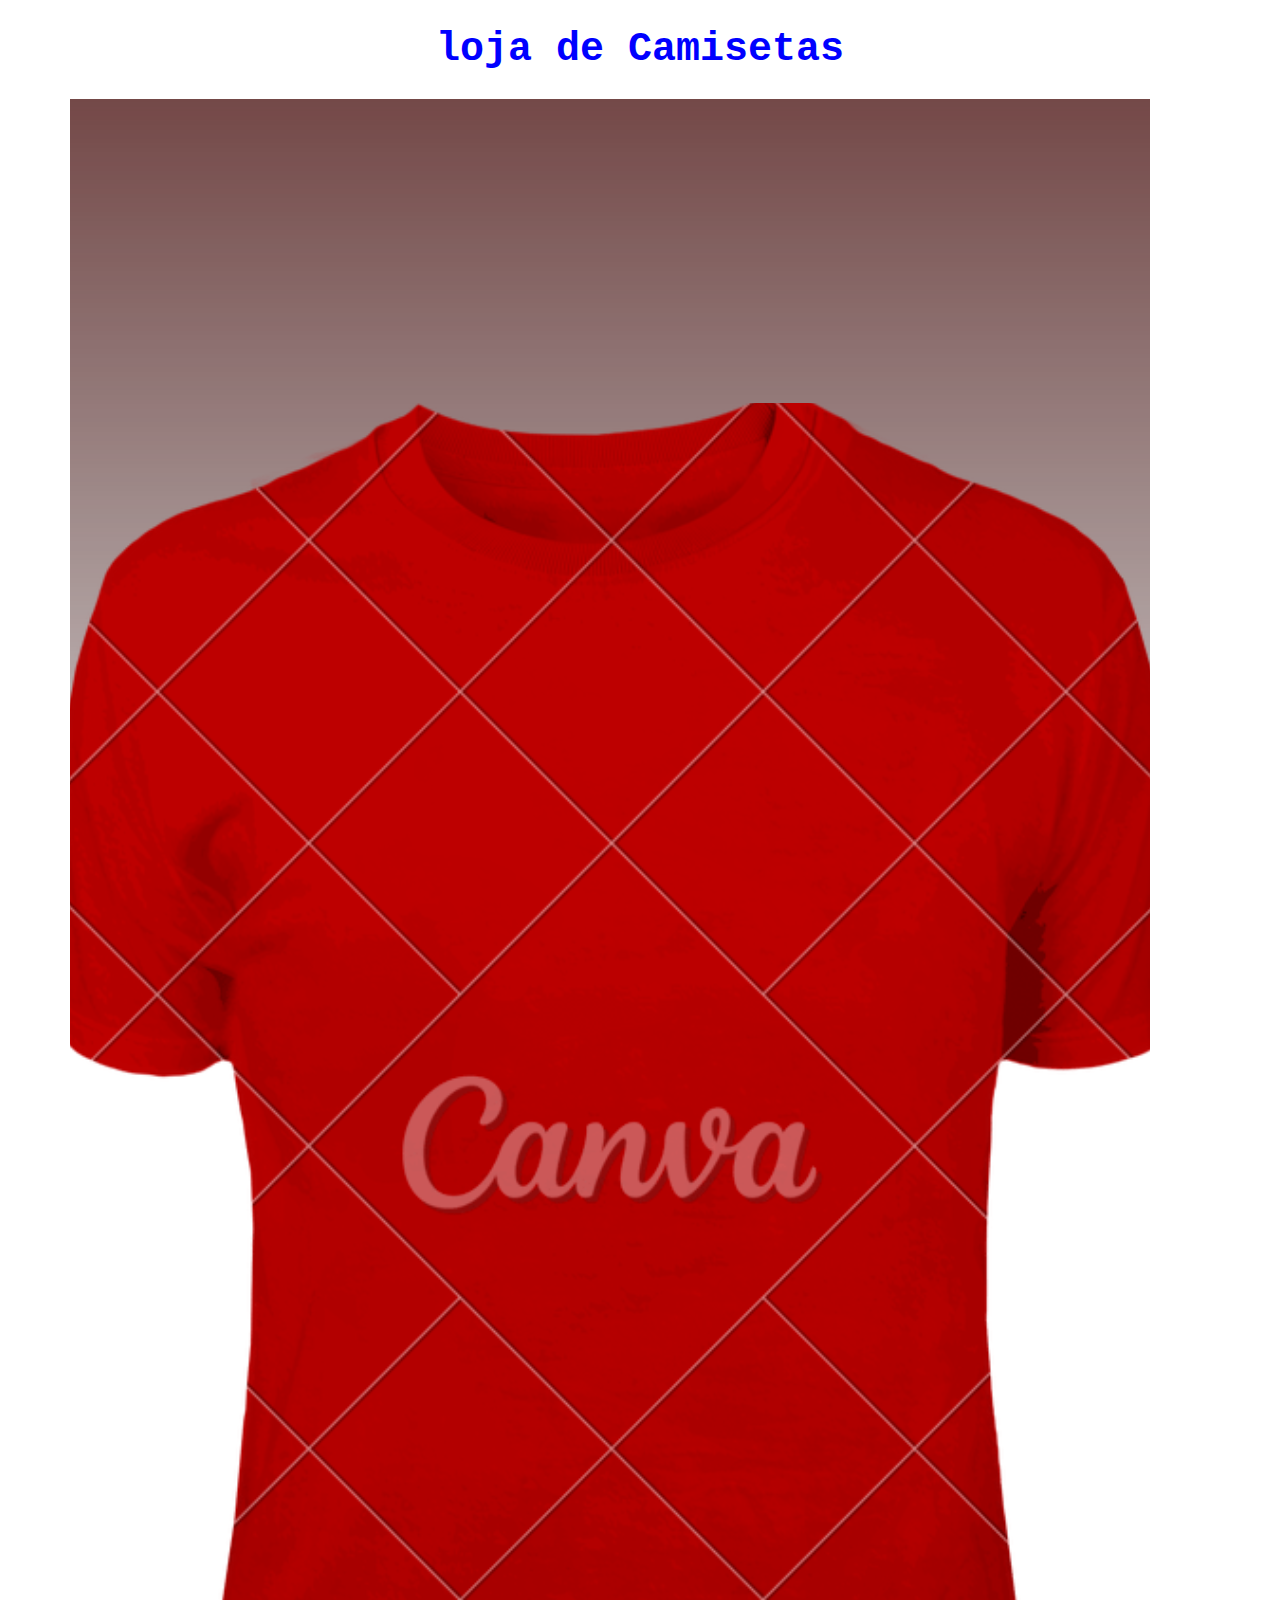
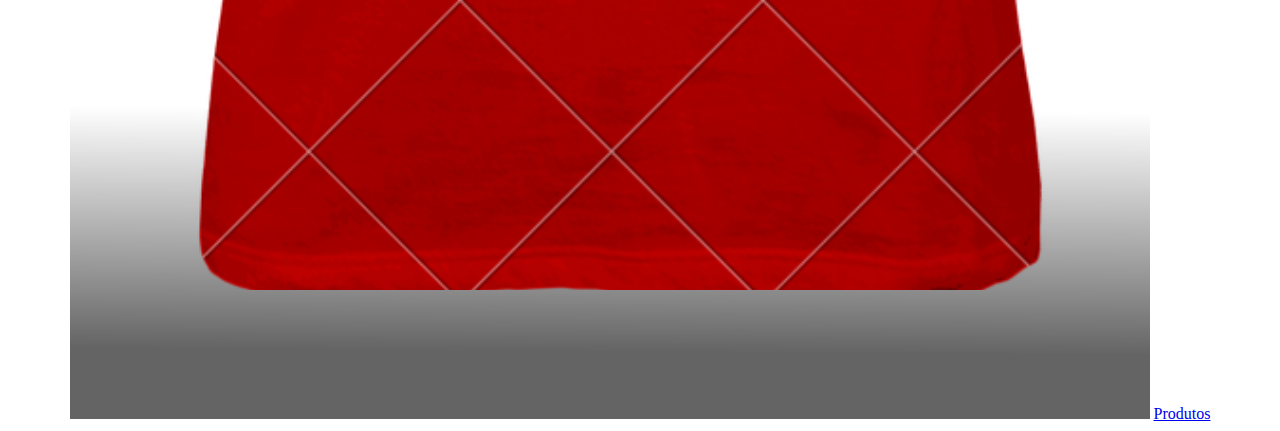
==== index.html @ c6d7ac7a "jyyjmhf" ====
<!DOCTYPE html>
<html lang="pt-br"dir="ltr">
<head>
   <link rel="stylesheet" href="style.css">
   <meta charset="UTF-8">
<title>Loja de Camisetas</title>
<h1> loja de Camisetas</h1>
<img id="aaa" src="Post para story de promoção de camiseta preto e branco ousado.png"
</head>
<body>
   
   <a href="produtos.html">Produtos</a>
   
  
   </body>
</html>
---- style.css ----
body{
    background-color:aqua);
    text-align: center;
    }
 h1{
    color:blue;
    font-size:40px;
    font-family:'Courier New', Courier, monospace;
    text-align: center;
    }
p{
color:green;
font-family: 'Courier New';
font-size: 30px;
text-align: center;
}

#silva{
    width: 100%;
}
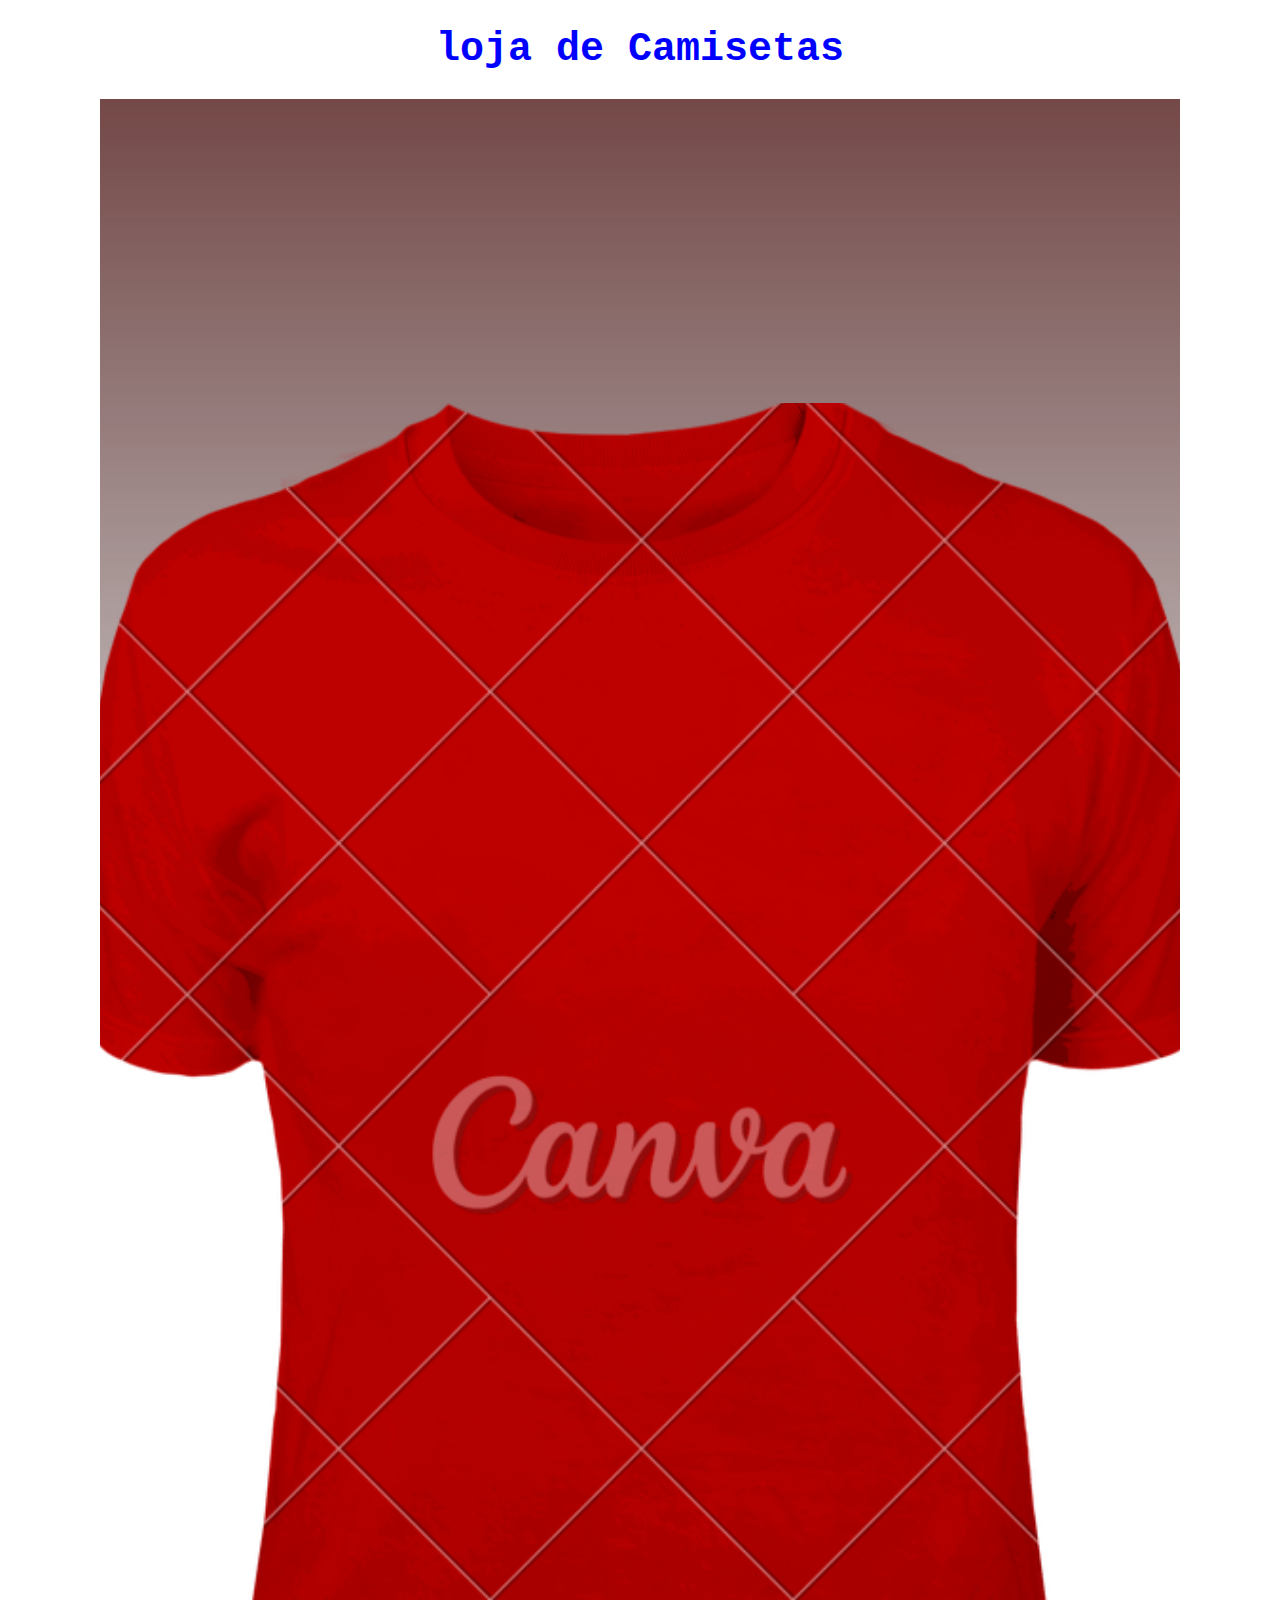
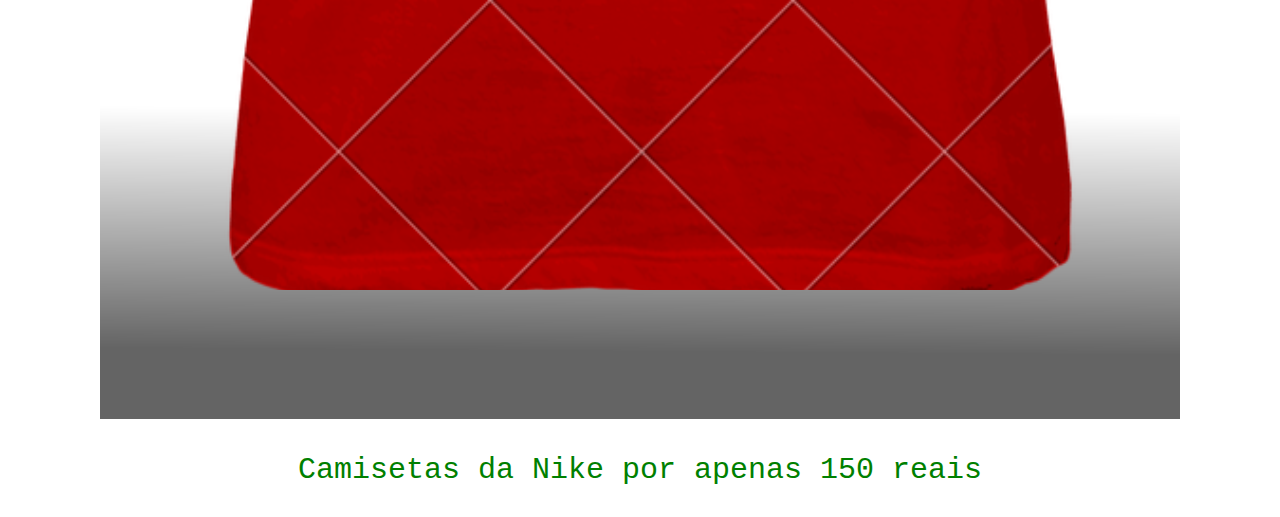
==== commit 9a29cbb1: "nvc" ====
--- a/index.html
+++ b/index.html
@@ -8,8 +8,7 @@
 <img id="aaa" src="Post para story de promoção de camiseta preto e branco ousado.png"
 </head>
 <body>
-   
-   <a href="produtos.html">Produtos</a>
+   <p>Camisetas da Nike por apenas 150 reais</p>
    
   
    </body>
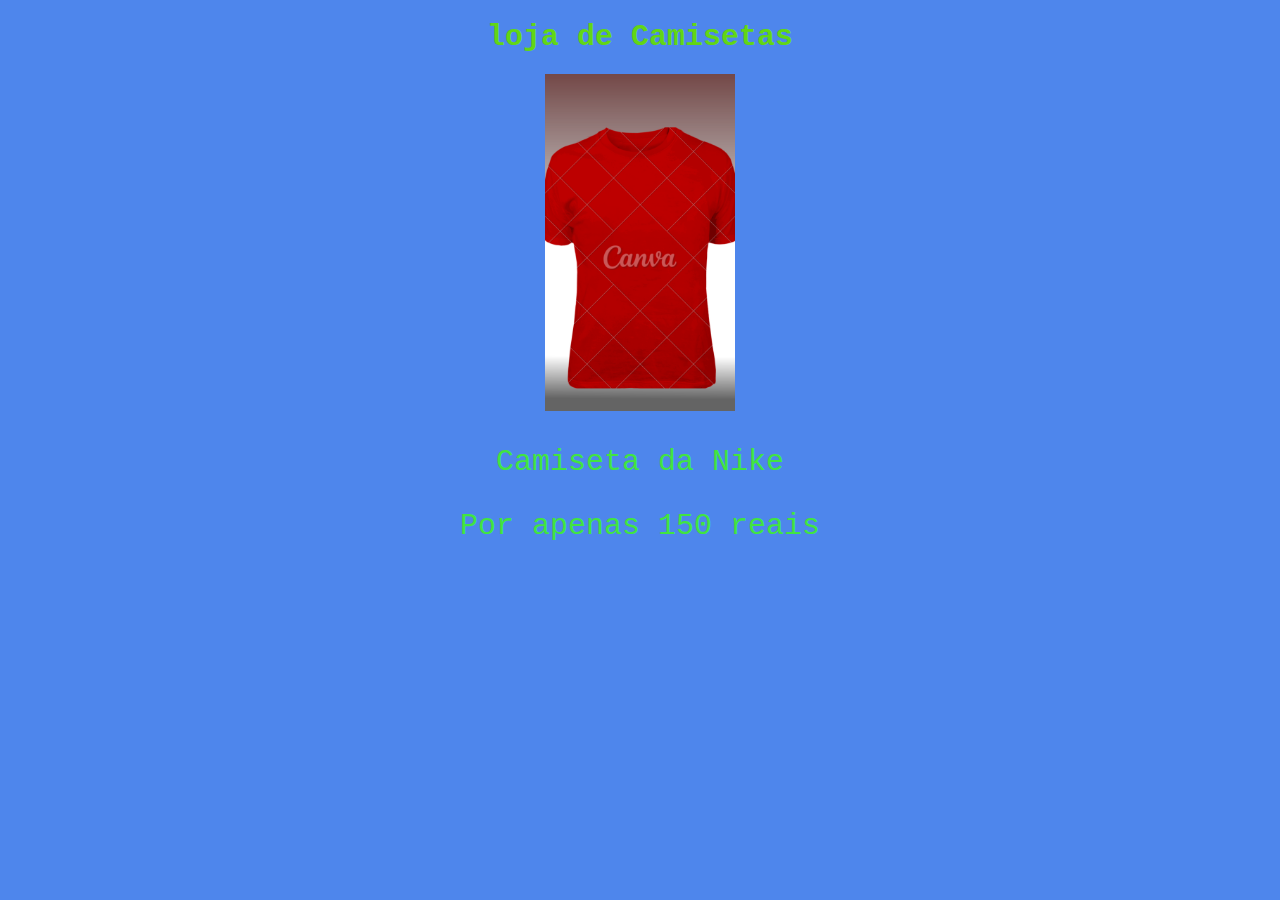
==== commit 3378b3cd: "ngh" ====
--- a/index.html
+++ b/index.html
@@ -8,7 +8,9 @@
 <img id="aaa" src="Post para story de promoção de camiseta preto e branco ousado.png"
 </head>
 <body>
-   <p>Camisetas da Nike por apenas 150 reais</p>
+   <p>Camiseta da Nike</p>
+   <p>Por apenas 150 reais</p>
+ 
    
   
    </body>
--- a/style.css
+++ b/style.css
@@ -1,20 +1,21 @@
 body{
-    background-color:aqua);
+    background-color:rgb(78, 134, 236);
     text-align: center;
     }
  h1{
-    color:blue;
-    font-size:40px;
+    color:rgb(98, 214, 21);
+    font-size:30px;
     font-family:'Courier New', Courier, monospace;
     text-align: center;
     }
 p{
-color:green;
+color:rgb(65, 228, 65);
 font-family: 'Courier New';
 font-size: 30px;
 text-align: center;
 }
 
-#silva{
-    width: 100%;
+#aaa{
+    width:15%;
+    text-align:inherit;
 }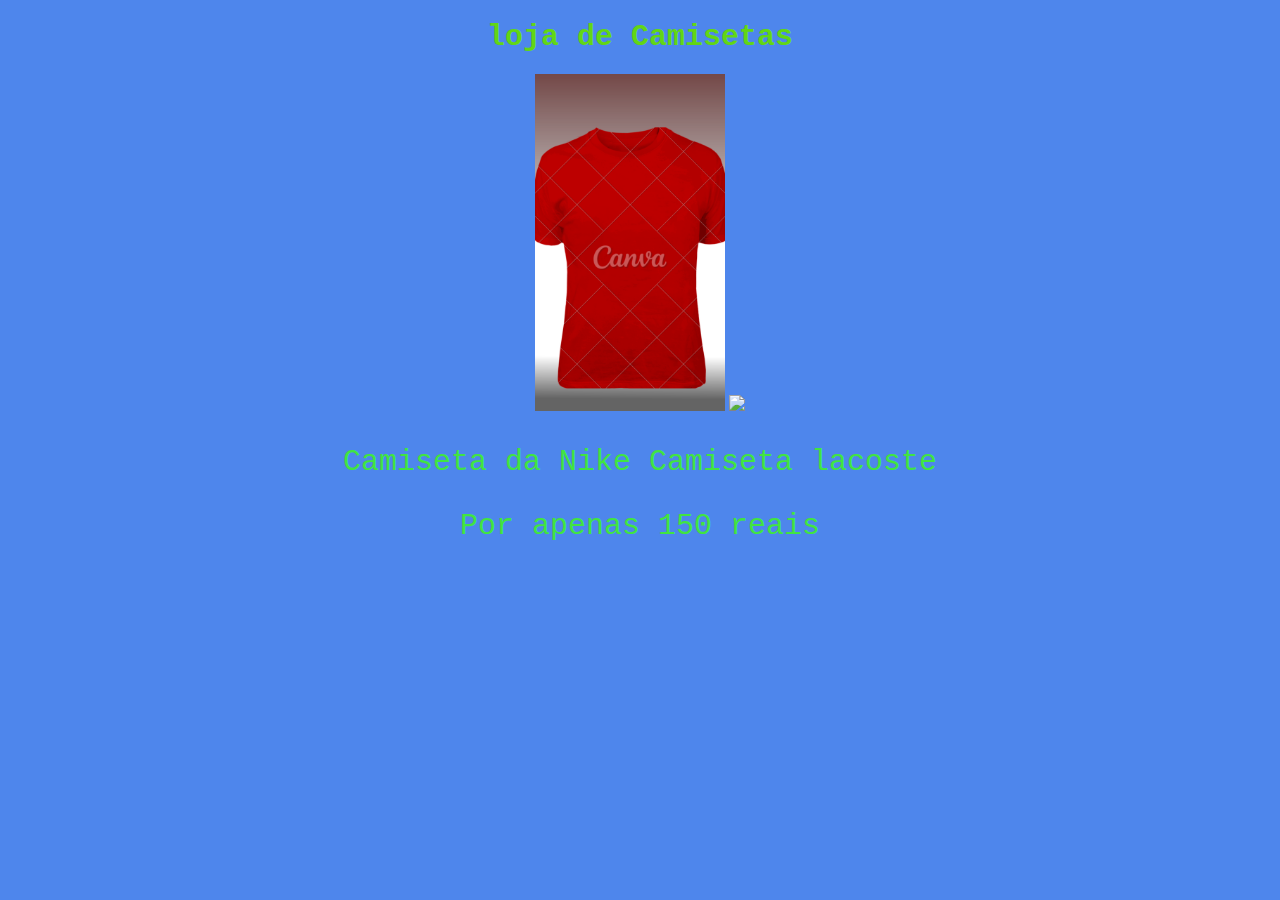
==== commit 9ab0025c: "vbb" ====
--- a/index.html
+++ b/index.html
@@ -5,13 +5,16 @@
    <meta charset="UTF-8">
 <title>Loja de Camisetas</title>
 <h1> loja de Camisetas</h1>
-<img id="aaa" src="Post para story de promoção de camiseta preto e branco ousado.png"
+<img id="aaa" src="Post para story de promoção de camiseta preto e branco ousado.png">
+<img id="bbb" src="Story Catálogo Street T-shirt.png">
+
 </head>
 <body>
-   <p>Camiseta da Nike</p>
+   <p>Camiseta da Nike              Camiseta lacoste</p>   
    <p>Por apenas 150 reais</p>
- 
+   
+   
    
   
-   </body>
+</body>
 </html>
--- a/style.css
+++ b/style.css
@@ -17,5 +17,10 @@
 
 #aaa{
     width:15%;
-    text-align:inherit;
+    text-align:center;
+}
+#bbb{
+    width:15%;
+    text-align: center;
+
 }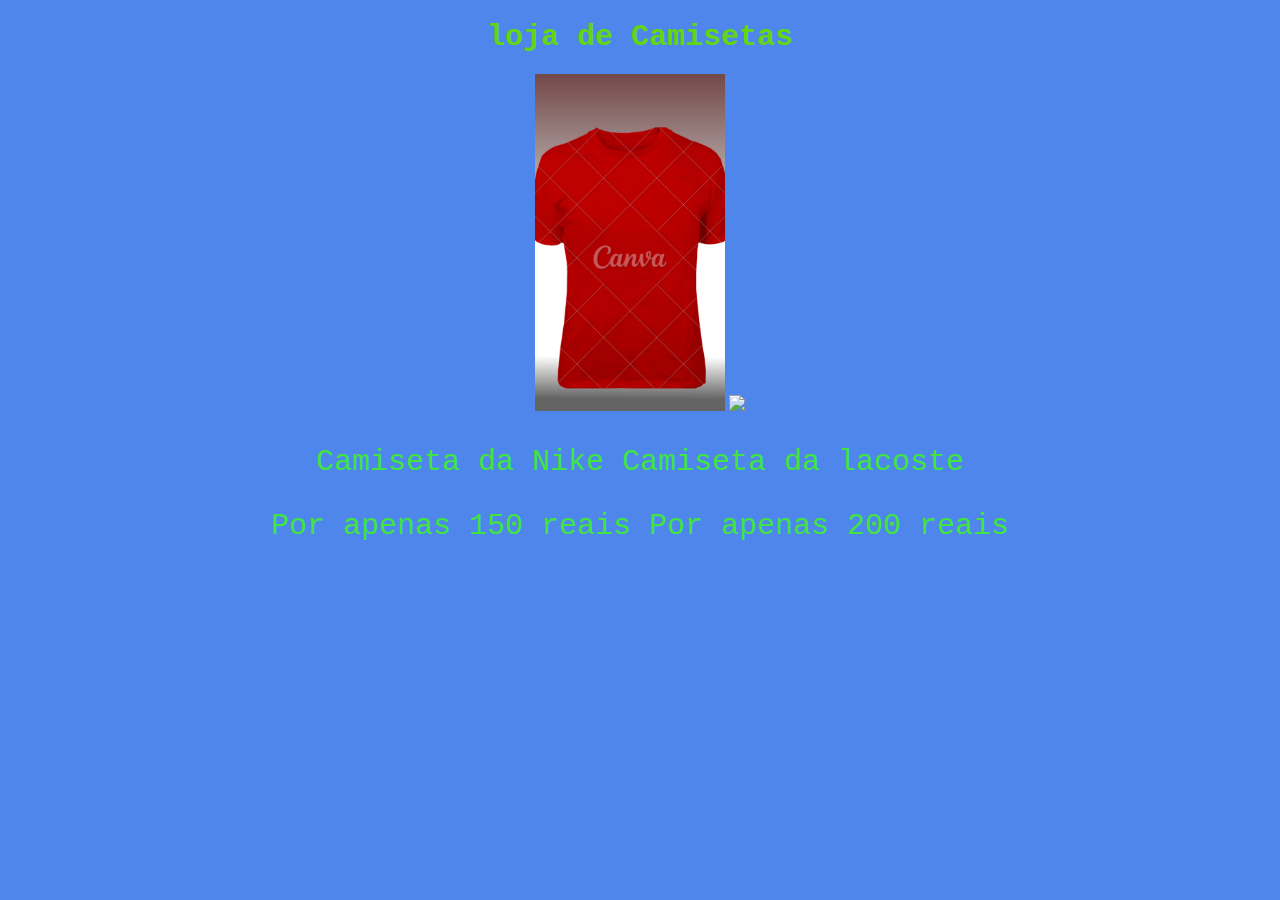
==== commit 59485dba: "hfxxfhx" ====
--- a/index.html
+++ b/index.html
@@ -10,8 +10,8 @@
 
 </head>
 <body>
-   <p>Camiseta da Nike              Camiseta lacoste</p>   
-   <p>Por apenas 150 reais</p>
+   <p>Camiseta da Nike                       Camiseta da  lacoste</p>   
+   <p>Por apenas 150 reais                   Por apenas 200 reais</p>
    
    
    
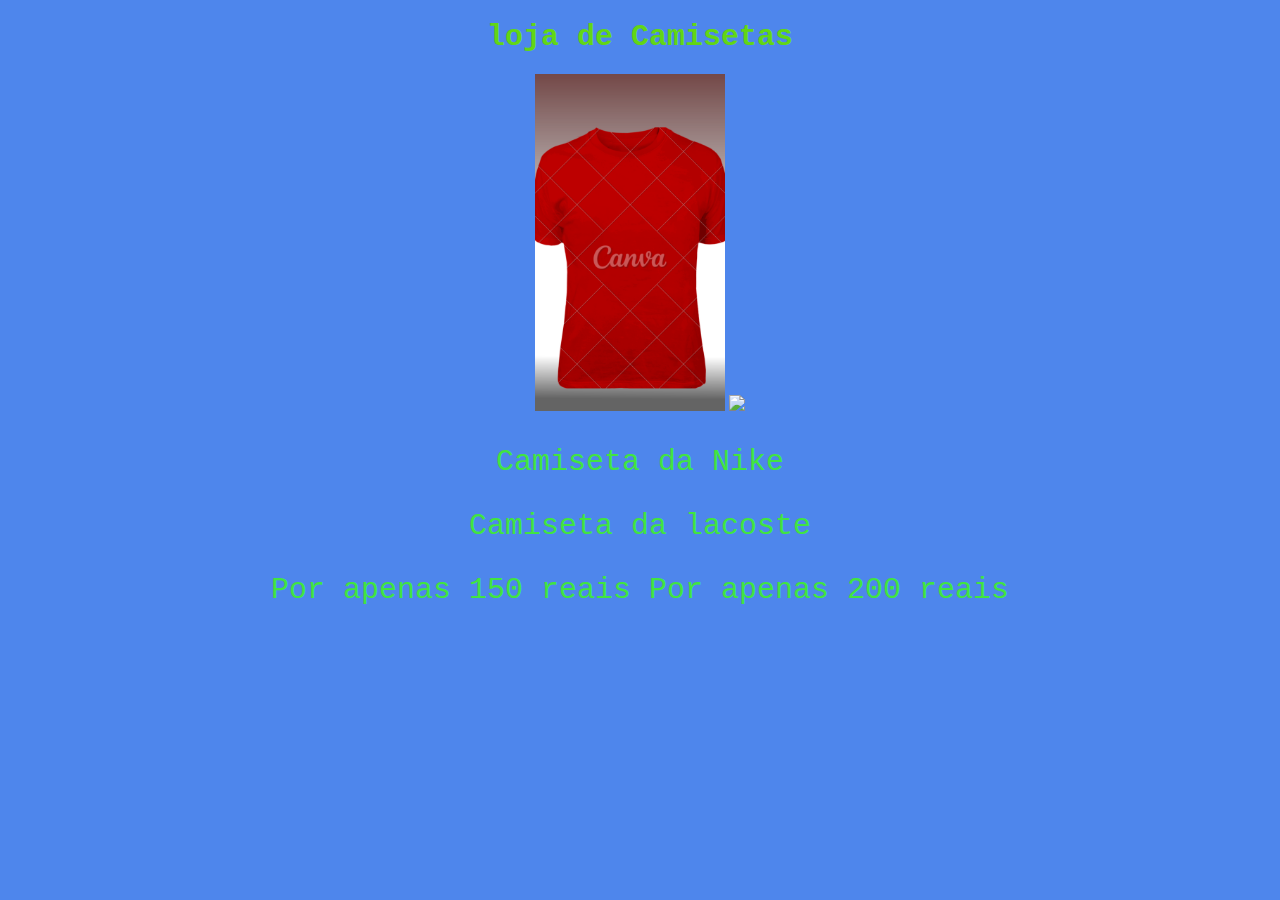
==== commit 2c0e7779: ".,guv.u" ====
--- a/index.html
+++ b/index.html
@@ -10,8 +10,8 @@
 
 </head>
 <body>
-   <p>Camiseta da Nike                       Camiseta da  lacoste</p>   
-   <p>Por apenas 150 reais                   Por apenas 200 reais</p>
+   <p>Camiseta da Nike                                          <p> Camiseta da  lacoste</p>   
+   <p>Por apenas 150 reais                                       Por apenas 200 reais</p>
    
    
    
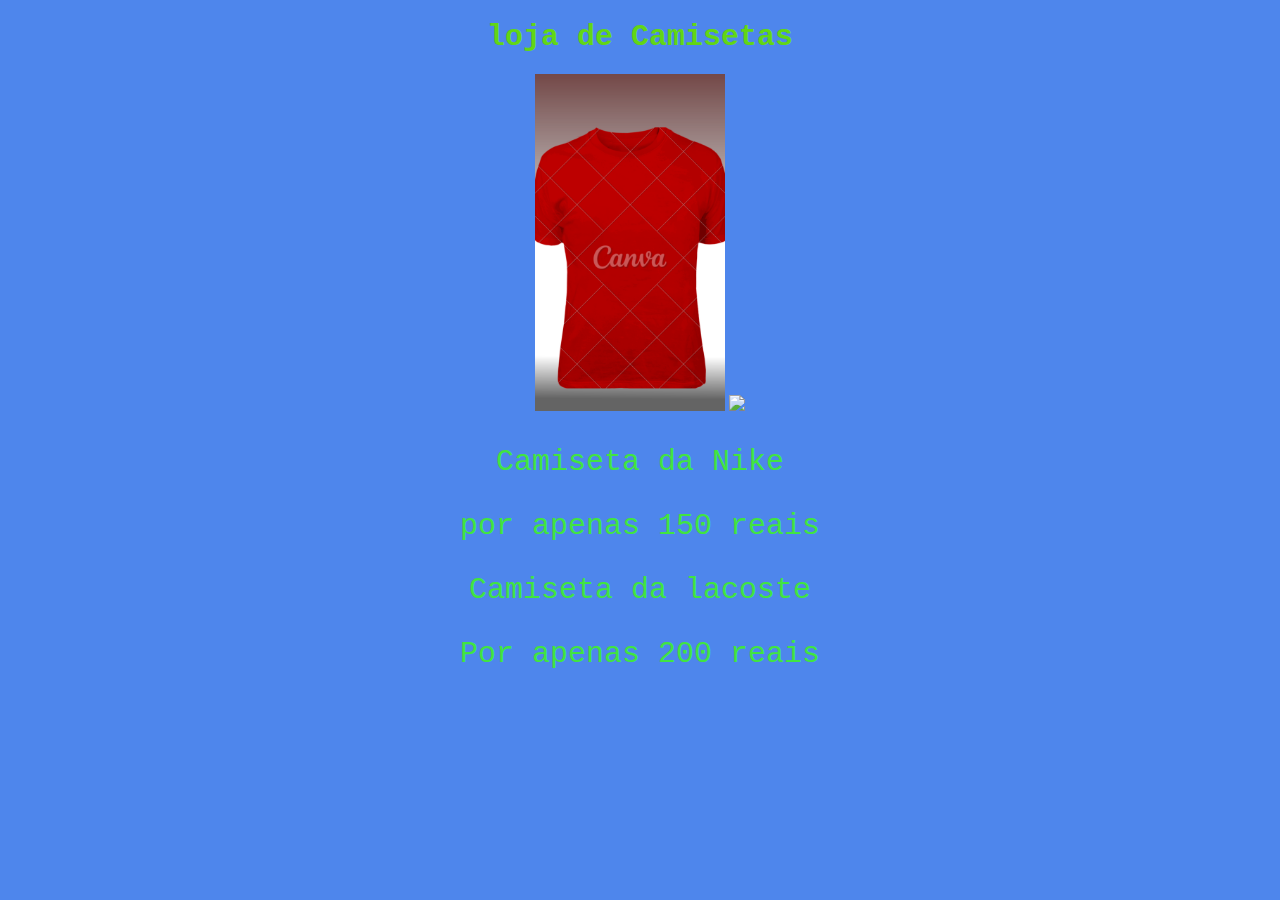
==== commit 005df4a2: "m v vhh" ====
--- a/index.html
+++ b/index.html
@@ -10,8 +10,11 @@
 
 </head>
 <body>
-   <p>Camiseta da Nike                                          <p> Camiseta da  lacoste</p>   
-   <p>Por apenas 150 reais                                       Por apenas 200 reais</p>
+   <p>Camiseta da Nike </p>
+   <p>por apenas 150 reais</p>
+   <p>Camiseta da lacoste</p>
+   <p>Por apenas 200 reais</p>
+
    
    
    
